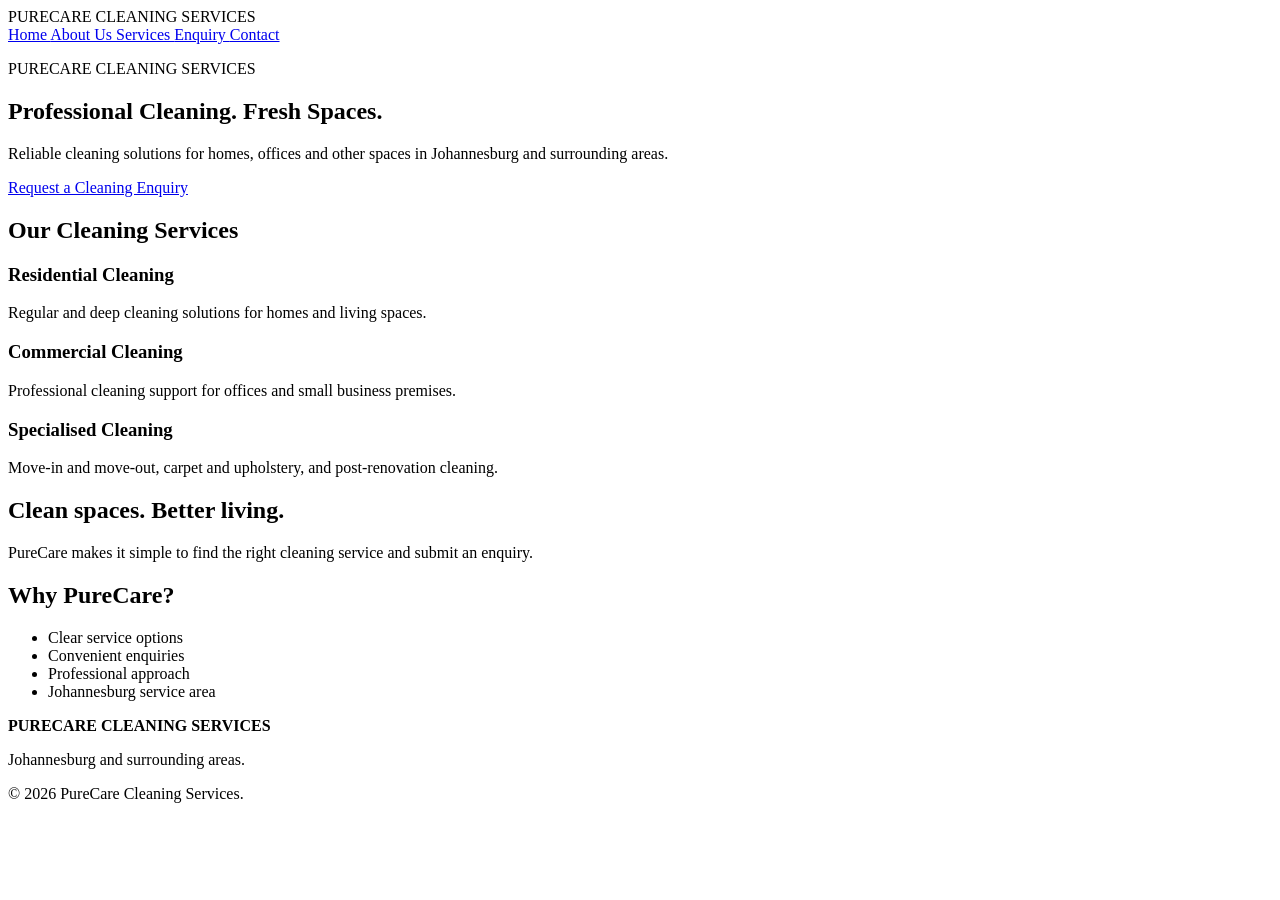
==== index.html @ b4dec945 "Initial Part 1 website" ====
<!DOCTYPE html>
<html lang="en">
 <head>
  <meta charset="utf-8"/>
  <meta content="width=device-width, initial-scale=1.0" name="viewport"/>
  <title>
   Home | PureCare Cleaning Services
  </title>
  <meta content="PureCare Cleaning Services provides professional residential and commercial cleaning solutions in Johannesburg and surrounding areas." name="description"/>
  <link href="css/style.css" rel="stylesheet"/>
 </head>
 <body>
  <header>
   <div class="brand">
    PURECARE
    <span>
     CLEANING SERVICES
    </span>
   </div>
   <nav aria-label="Main navigation">
    <a href="index.html">
     Home
    </a>
    <a href="about.html">
     About Us
    </a>
    <a href="services.html">
     Services
    </a>
    <a href="enquiry.html">
     Enquiry
    </a>
    <a href="contact.html">
     Contact
    </a>
   </nav>
  </header>
  <main>
   <section class="hero">
    <p class="eyebrow">
     PURECARE CLEANING SERVICES
    </p>
    <h1>
     Professional Cleaning. Fresh Spaces.
    </h1>
    <p>
     Reliable cleaning solutions for homes, offices and other spaces in Johannesburg and surrounding areas.
    </p>
    <a class="button" href="enquiry.html">
     Request a Cleaning Enquiry
    </a>
   </section>
   <section>
    <h2>
     Our Cleaning Services
    </h2>
    <div class="cards">
     <article>
      <h3>
       Residential Cleaning
      </h3>
      <p>
       Regular and deep cleaning solutions for homes and living spaces.
      </p>
     </article>
     <article>
      <h3>
       Commercial Cleaning
      </h3>
      <p>
       Professional cleaning support for offices and small business premises.
      </p>
     </article>
     <article>
      <h3>
       Specialised Cleaning
      </h3>
      <p>
       Move-in and move-out, carpet and upholstery, and post-renovation cleaning.
      </p>
     </article>
    </div>
   </section>
   <section class="split">
    <div>
     <h2>
      Clean spaces. Better living.
     </h2>
     <p>
      PureCare makes it simple to find the right cleaning service and submit an enquiry.
     </p>
    </div>
    <div>
     <h2>
      Why PureCare?
     </h2>
     <ul>
      <li>
       Clear service options
      </li>
      <li>
       Convenient enquiries
      </li>
      <li>
       Professional approach
      </li>
      <li>
       Johannesburg service area
      </li>
     </ul>
    </div>
   </section>
  </main>
  <footer>
   <p>
    <strong>
     PURECARE CLEANING SERVICES
    </strong>
   </p>
   <p>
    Johannesburg and surrounding areas.
   </p>
   <p>
    &copy; 2026 PureCare Cleaning Services.
   </p>
  </footer>
 </body>
</html>
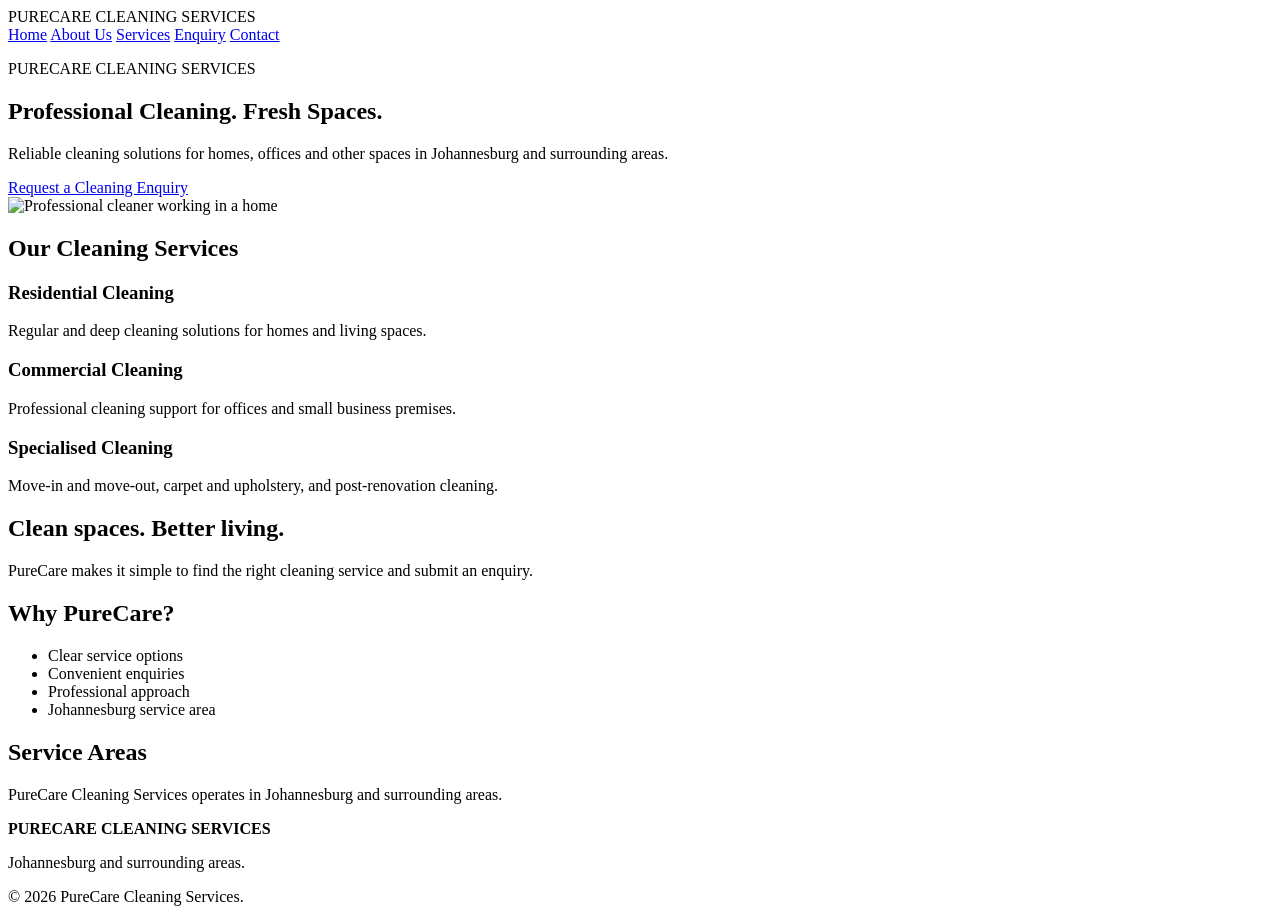
==== commit b658c538: "Update HTML pages for Part 2" ====
--- a/index.html
+++ b/index.html
@@ -1,128 +1,127 @@
 <!DOCTYPE html>
 <html lang="en">
- <head>
-  <meta charset="utf-8"/>
-  <meta content="width=device-width, initial-scale=1.0" name="viewport"/>
-  <title>
-   Home | PureCare Cleaning Services
-  </title>
-  <meta content="PureCare Cleaning Services provides professional residential and commercial cleaning solutions in Johannesburg and surrounding areas." name="description"/>
-  <link href="css/style.css" rel="stylesheet"/>
- </head>
- <body>
+<head>
+  <meta charset="utf-8">
+  <meta content="width=device-width, initial-scale=1.0" name="viewport">
+  <title>Home | PureCare Cleaning Services</title>
+  <meta content="PureCare Cleaning Services provides professional residential and commercial cleaning solutions in Johannesburg and surrounding areas." name="description">
+  <link href="css/style.css" rel="stylesheet">
+</head>
+
+<body>
   <header>
-   <div class="brand">
-    PURECARE
-    <span>
-     CLEANING SERVICES
-    </span>
-   </div>
-   <nav aria-label="Main navigation">
-    <a href="index.html">
-     Home
-    </a>
-    <a href="about.html">
-     About Us
-    </a>
-    <a href="services.html">
-     Services
-    </a>
-    <a href="enquiry.html">
-     Enquiry
-    </a>
-    <a href="contact.html">
-     Contact
-    </a>
-   </nav>
+    <div class="brand">
+      PURECARE
+      <span>CLEANING SERVICES</span>
+    </div>
+
+    <nav aria-label="Main navigation">
+      <a href="index.html">Home</a>
+      <a href="about.html">About Us</a>
+      <a href="services.html">Services</a>
+      <a href="enquiry.html">Enquiry</a>
+      <a href="contact.html">Contact</a>
+    </nav>
   </header>
+
   <main>
-   <section class="hero">
-    <p class="eyebrow">
-     PURECARE CLEANING SERVICES
+    <section class="hero">
+      <div>
+        <p class="eyebrow">PURECARE CLEANING SERVICES</p>
+
+        <h1>Professional Cleaning. Fresh Spaces.</h1>
+
+        <p>
+          Reliable cleaning solutions for homes, offices and other spaces
+          in Johannesburg and surrounding areas.
+        </p>
+
+        <a class="button" href="enquiry.html">
+          Request a Cleaning Enquiry
+        </a>
+      </div>
+
+      <div class="hero-image">
+        <img src="images/image1-1400.jpg"
+             srcset="images/image1-800.jpg 800w, images/image1-1400.jpg 1400w"
+             sizes="(max-width: 650px) 100vw, (max-width: 900px) 40vw, 45vw"
+             alt="Professional cleaner working in a home">
+      </div>
+    </section>
+
+    <section>
+      <h2>Our Cleaning Services</h2>
+
+      <div class="cards">
+        <article>
+          <h3>Residential Cleaning</h3>
+
+          <p>
+            Regular and deep cleaning solutions for homes and living spaces.
+          </p>
+        </article>
+
+        <article>
+          <h3>Commercial Cleaning</h3>
+
+          <p>
+            Professional cleaning support for offices and small business premises.
+          </p>
+        </article>
+
+        <article>
+          <h3>Specialised Cleaning</h3>
+
+          <p>
+            Move-in and move-out, carpet and upholstery, and post-renovation cleaning.
+          </p>
+        </article>
+      </div>
+    </section>
+
+    <section class="split">
+      <div>
+        <h2>Clean spaces. Better living.</h2>
+
+        <p>
+          PureCare makes it simple to find the right cleaning service
+          and submit an enquiry.
+        </p>
+      </div>
+
+      <div>
+        <h2>Why PureCare?</h2>
+
+        <ul>
+          <li>Clear service options</li>
+          <li>Convenient enquiries</li>
+          <li>Professional approach</li>
+          <li>Johannesburg service area</li>
+        </ul>
+      </div>
+    </section>
+
+    <section>
+      <h2>Service Areas</h2>
+
+      <p>
+        PureCare Cleaning Services operates in Johannesburg and surrounding areas.
+      </p>
+    </section>
+  </main>
+
+  <footer>
+    <p>
+      <strong>PURECARE CLEANING SERVICES</strong>
     </p>
-    <h1>
-     Professional Cleaning. Fresh Spaces.
-    </h1>
+
     <p>
-     Reliable cleaning solutions for homes, offices and other spaces in Johannesburg and surrounding areas.
+      Johannesburg and surrounding areas.
     </p>
-    <a class="button" href="enquiry.html">
-     Request a Cleaning Enquiry
-    </a>
-   </section>
-   <section>
-    <h2>
-     Our Cleaning Services
-    </h2>
-    <div class="cards">
-     <article>
-      <h3>
-       Residential Cleaning
-      </h3>
-      <p>
-       Regular and deep cleaning solutions for homes and living spaces.
-      </p>
-     </article>
-     <article>
-      <h3>
-       Commercial Cleaning
-      </h3>
-      <p>
-       Professional cleaning support for offices and small business premises.
-      </p>
-     </article>
-     <article>
-      <h3>
-       Specialised Cleaning
-      </h3>
-      <p>
-       Move-in and move-out, carpet and upholstery, and post-renovation cleaning.
-      </p>
-     </article>
-    </div>
-   </section>
-   <section class="split">
-    <div>
-     <h2>
-      Clean spaces. Better living.
-     </h2>
-     <p>
-      PureCare makes it simple to find the right cleaning service and submit an enquiry.
-     </p>
-    </div>
-    <div>
-     <h2>
-      Why PureCare?
-     </h2>
-     <ul>
-      <li>
-       Clear service options
-      </li>
-      <li>
-       Convenient enquiries
-      </li>
-      <li>
-       Professional approach
-      </li>
-      <li>
-       Johannesburg service area
-      </li>
-     </ul>
-    </div>
-   </section>
-  </main>
-  <footer>
-   <p>
-    <strong>
-     PURECARE CLEANING SERVICES
-    </strong>
-   </p>
-   <p>
-    Johannesburg and surrounding areas.
-   </p>
-   <p>
-    &copy; 2026 PureCare Cleaning Services.
-   </p>
+
+    <p>
+      &copy; 2026 PureCare Cleaning Services.
+    </p>
   </footer>
- </body>
-</html>
+</body>
+</html>
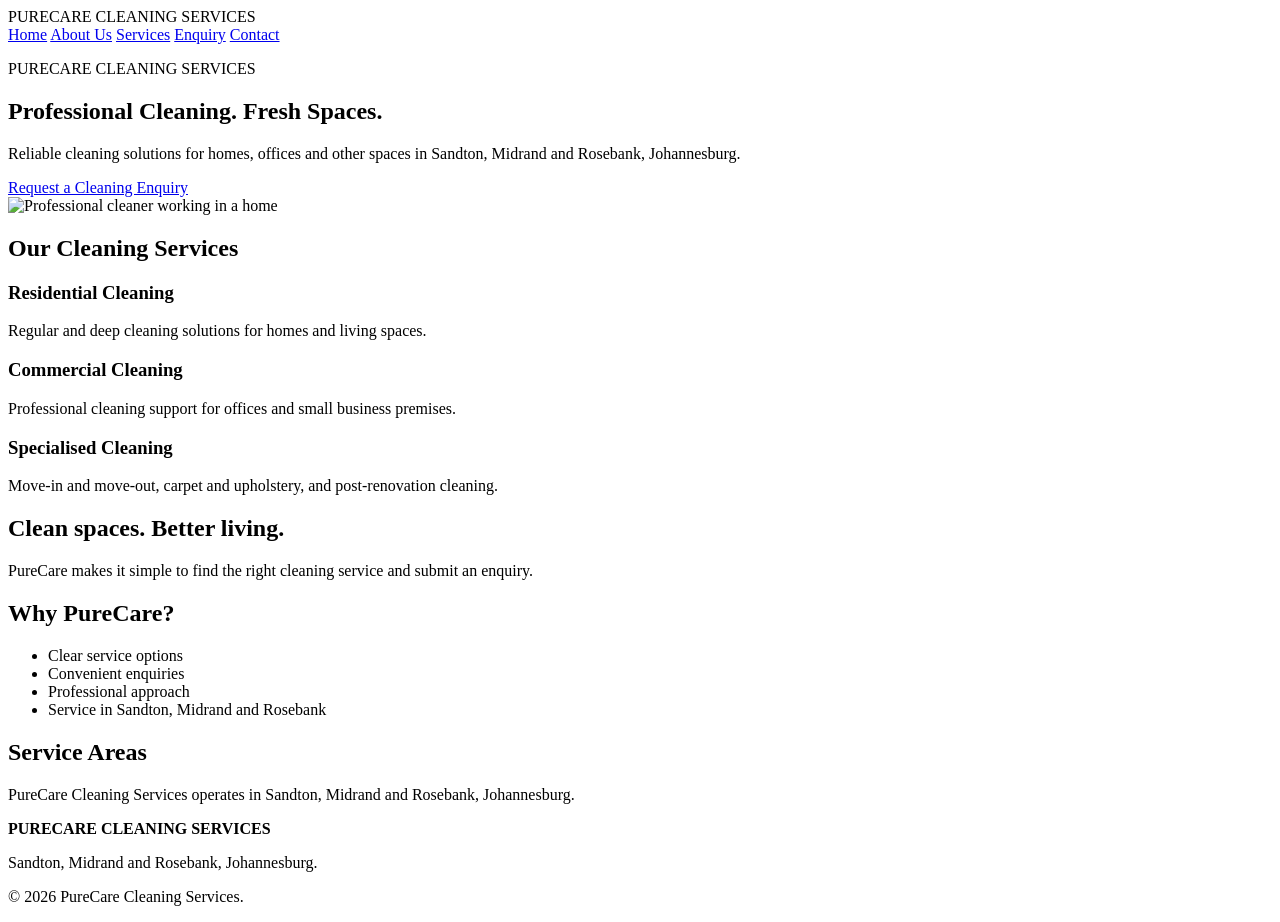
==== commit 26d6b499: "Add files via upload" ====
--- a/index.html
+++ b/index.html
@@ -1,127 +1,112 @@
 <!DOCTYPE html>
 <html lang="en">
 <head>
-  <meta charset="utf-8">
-  <meta content="width=device-width, initial-scale=1.0" name="viewport">
-  <title>Home | PureCare Cleaning Services</title>
-  <meta content="PureCare Cleaning Services provides professional residential and commercial cleaning solutions in Johannesburg and surrounding areas." name="description">
-  <link href="css/style.css" rel="stylesheet">
-</head>
-
+<meta charset="utf-8"/>
+<meta content="width=device-width, initial-scale=1.0" name="viewport"/>
+<title>Home | PureCare Cleaning Services</title>
+<meta content="Professional residential, office and specialised cleaning services in Sandton, Midrand and Rosebank, Johannesburg." name="description"/>
+<link href="css/style.css" rel="stylesheet"/>
+<meta content="index, follow" name="robots"/>
+<meta content="strict-origin-when-cross-origin" name="referrer"/>
+<meta content="PureCare Cleaning Services" property="og:site_name"/>
+<meta content="website" property="og:type"/>
+<meta content="Home | PureCare Cleaning Services" property="og:title"/>
+<meta content="Professional home, office and specialised cleaning services in Sandton, Midrand and Rosebank, Johannesburg." property="og:description"/>
+<meta content="professional cleaning, residential cleaning, office cleaning, Sandton cleaning services, Midrand cleaning services, Rosebank cleaning services" name="keywords"/><meta content="default-src 'self'; script-src 'self' https://unpkg.com; style-src 'self' https://unpkg.com 'unsafe-inline'; img-src 'self' data: https://*.tile.openstreetmap.org https://unpkg.com; connect-src 'self'; font-src 'self' data:; object-src 'none'; base-uri 'self'; upgrade-insecure-requests" http-equiv="Content-Security-Policy"/><script type="application/ld+json">{"@context": "https://schema.org", "@type": "LocalBusiness", "name": "PureCare Cleaning Services", "email": "purecarecleaning@gmail.com",
+  "description": "Residential, commercial and specialised cleaning services.", "areaServed": [{"@type": "City", "name": "Sandton"}, {"@type": "Place", "name": "Midrand"}, {"@type": "Place", "name": "Rosebank"}]}</script></head>
 <body>
-  <header>
-    <div class="brand">
+<!-- Site-wide header and primary navigation. -->
+<header>
+<div class="brand">
       PURECARE
       <span>CLEANING SERVICES</span>
-    </div>
-
-    <nav aria-label="Main navigation">
-      <a href="index.html">Home</a>
-      <a href="about.html">About Us</a>
-      <a href="services.html">Services</a>
-      <a href="enquiry.html">Enquiry</a>
-      <a href="contact.html">Contact</a>
-    </nav>
-  </header>
-
-  <main>
-    <section class="hero">
-      <div>
-        <p class="eyebrow">PURECARE CLEANING SERVICES</p>
-
-        <h1>Professional Cleaning. Fresh Spaces.</h1>
-
-        <p>
+</div>
+<nav aria-label="Main navigation">
+<a href="index.html">Home</a>
+<a href="about.html">About Us</a>
+<a href="services.html">Services</a>
+<a href="enquiry.html">Enquiry</a>
+<a href="contact.html">Contact</a>
+</nav>
+</header>
+<!-- Main homepage content begins here. -->
+<main>
+<!-- Hero section introduces the cleaning service and main call to action. -->
+<section class="hero">
+<div>
+<p class="eyebrow">PURECARE CLEANING SERVICES</p>
+<h1>Professional Cleaning. Fresh Spaces.</h1>
+<p>
           Reliable cleaning solutions for homes, offices and other spaces
-          in Johannesburg and surrounding areas.
+          in Sandton, Midrand and Rosebank, Johannesburg.
         </p>
-
-        <a class="button" href="enquiry.html">
+<a class="button" href="enquiry.html">
           Request a Cleaning Enquiry
         </a>
-      </div>
-
-      <div class="hero-image">
-        <img src="images/image1-1400.jpg"
-             srcset="images/image1-800.jpg 800w, images/image1-1400.jpg 1400w"
-             sizes="(max-width: 650px) 100vw, (max-width: 900px) 40vw, 45vw"
-             alt="Professional cleaner working in a home">
-      </div>
-    </section>
-
-    <section>
-      <h2>Our Cleaning Services</h2>
-
-      <div class="cards">
-        <article>
-          <h3>Residential Cleaning</h3>
-
-          <p>
+</div>
+<div class="hero-image">
+<img alt="Professional cleaner working in a home" decoding="async" fetchpriority="high" height="2100" sizes="(max-width: 650px) 100vw, (max-width: 900px) 80vw, 60vw" src="images/residential-cleaning-1400.jpg" srcset="images/residential-cleaning-800.jpg 800w, images/residential-cleaning-1400.jpg 1400w" width="1400"/>
+</div>
+</section>
+<section>
+<h2>Our Cleaning Services</h2>
+<div class="cards">
+<article>
+<h3>Residential Cleaning</h3>
+<p>
             Regular and deep cleaning solutions for homes and living spaces.
           </p>
-        </article>
-
-        <article>
-          <h3>Commercial Cleaning</h3>
-
-          <p>
+</article>
+<article>
+<h3>Commercial Cleaning</h3>
+<p>
             Professional cleaning support for offices and small business premises.
           </p>
-        </article>
-
-        <article>
-          <h3>Specialised Cleaning</h3>
-
-          <p>
+</article>
+<article>
+<h3>Specialised Cleaning</h3>
+<p>
             Move-in and move-out, carpet and upholstery, and post-renovation cleaning.
           </p>
-        </article>
-      </div>
-    </section>
-
-    <section class="split">
-      <div>
-        <h2>Clean spaces. Better living.</h2>
-
-        <p>
+</article>
+</div>
+</section>
+<section class="split">
+<div>
+<h2>Clean spaces. Better living.</h2>
+<p>
           PureCare makes it simple to find the right cleaning service
           and submit an enquiry.
         </p>
-      </div>
-
-      <div>
-        <h2>Why PureCare?</h2>
-
-        <ul>
-          <li>Clear service options</li>
-          <li>Convenient enquiries</li>
-          <li>Professional approach</li>
-          <li>Johannesburg service area</li>
-        </ul>
-      </div>
-    </section>
-
-    <section>
-      <h2>Service Areas</h2>
-
-      <p>
-        PureCare Cleaning Services operates in Johannesburg and surrounding areas.
+</div>
+<div>
+<h2>Why PureCare?</h2>
+<ul>
+<li>Clear service options</li>
+<li>Convenient enquiries</li>
+<li>Professional approach</li>
+<li>Service in Sandton, Midrand and Rosebank</li>
+</ul>
+</div>
+</section>
+<section>
+<h2>Service Areas</h2>
+<p>
+        PureCare Cleaning Services operates in Sandton, Midrand and Rosebank, Johannesburg.
       </p>
-    </section>
-  </main>
-
-  <footer>
-    <p>
-      <strong>PURECARE CLEANING SERVICES</strong>
+</section>
+</main>
+<footer>
+<p>
+<strong>PURECARE CLEANING SERVICES</strong>
+</p>
+<p>
+      Sandton, Midrand and Rosebank, Johannesburg.
     </p>
-
-    <p>
-      Johannesburg and surrounding areas.
+<p>
+      © 2026 PureCare Cleaning Services.
     </p>
-
-    <p>
-      &copy; 2026 PureCare Cleaning Services.
-    </p>
-  </footer>
+</footer>
+<script defer="" src="js/script.js"></script>
 </body>
-</html>+</html>
